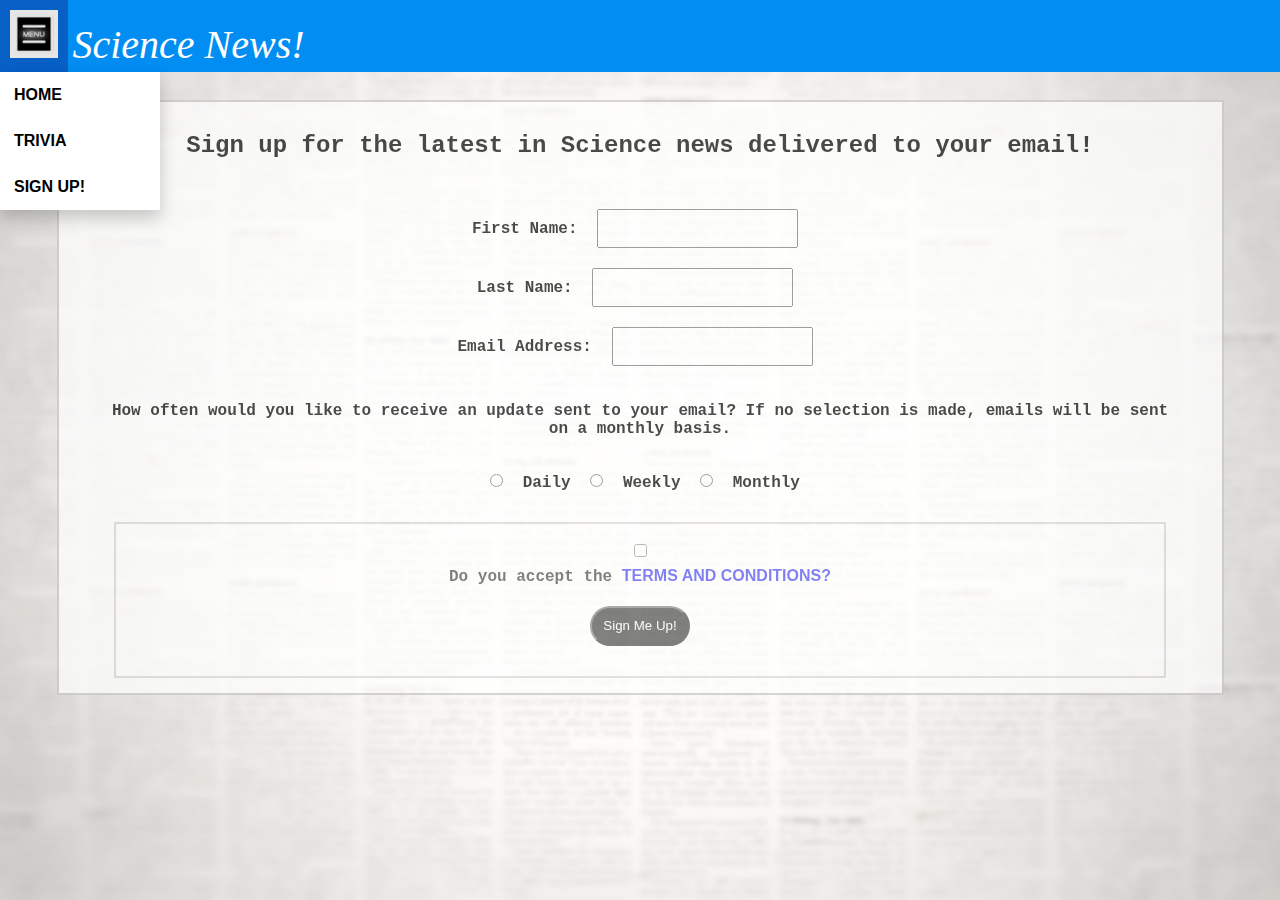
==== signup.html @ 5cc8b379 "Add trivia." ====
<!doctype html>
<html lang="en">

<head>
    <title>Science News Sign Up</title>
    <meta charset="utf-8" />
    <meta name="viewport" content="width=device-width, initial-scale=1">
    <link rel="stylesheet" href="index.css" />
    <link rel="icon" type="image/png" href="scienceicon.png">
    <script defer src="signup.js" type="text/javascript"></script>
</head>

<body>
    <header>
        <nav class="navbar">
            <div class="dropdown">
                <button class="dropbtn">
                    <i class="fa fa-caret-down"><img src="menuicon.jpg" class="icon" alt="Menu drop down" /></i>
                </button>
                <span>Science News!</span>
                <div class="dropdown-content">
                    <a href="index.html">Home</a>
                    <a href="trivia.html">Trivia</a>
                    <a href="signup.html">Sign up!</a>
                </div>
            </div>
        </nav>
    </header>
    <br>
    <div class="flexmain">
        <div class="flexcolumnform">
            <h2>Sign up for the latest in Science news delivered to your email!</h2>
            <div id="message">
                <form action="subscribe.php" method="post" id="subscription">
                    <div class="firstname">
                        <label for="first-name">First Name: </label>
                        <input type="text" name="first-name" id="first-name" required/>
                    </div>
                    <div class="lastname">
                        <label for="last-name">Last Name: </label>
                        <input type="text" name="last-name" id="last-name" required />
                    </div>
                    <div class="emailaddress">
                        <label for="email">Email Address: </label>
                        <input type="email" name="email" id="email" required/>
                    </div>
                    <div class="frequency">
                        <p class="formp">How often would you like to receive an update sent to your email? If no selection is made, emails will be sent on a monthly basis.</p>
                        <input type="radio" id="daily" name="frequency" value="daily" />
                        <label for="daily">Daily</label>
                        <input type="radio" id="weekly" name="frequency" value="weekly" />
                        <label for="weekly">Weekly</label>
                        <input type="radio" id="monthly" name="frequency" value="monthly" />
                        <label for="monthly">Monthly</label>
                    </div>
            </div>
            <div class="flexcolumnform">
                <input type="checkbox" id="acceptance" name="acceptance" required />
                <label>Do you accept the <a href=termsandconditions.html target="_BLANK">Terms and conditions?</a></label>
                <div>
                    <button type="submit" id="submitbutton" value="Sign Me Up!" />Sign Me Up!</button>
                </div>
            </div>
            </form>
        </div>
    </div>
    </div>
</body>

</html>
---- index.css ----
body {
    font-family: 'Courier New', Courier, monospace;
    color: black;
    margin: 0%;
    width: 100%;
    display: inline-block;
    font-size: 16px;
    background: url(backgroundimagenews.jpg) no-repeat center center fixed;
    -webkit-background-size: cover;
    -moz-background-size: cover;
    -o-background-size: cover;
    background-size: cover;
}

header {
    height: 5%;
}

h1,
h3 {
    text-align: center;
    font-weight: bolder;
}

span {
    color: white;
    text-align: center;
    font-family: Georgia, 'Times New Roman', Times, serif;
    font-style: oblique;
    font-size: 40px;
}

.icon {
    width: 3em;
    margin: 0;
    padding: 0;
    transform: rotate(90);
    filter: invert(30%);
    filter: brightness(90%);
}

.navbar {
    overflow: hidden;
    background-color: #028DF2;
    font-family: Arial;
}

.navbar a {
    font-size: 16px;
    color: white;
    text-align: center;
    padding: 12px 12px;
    text-decoration: none;
}

.dropdown {
    overflow: hidden;
}

.dropdown .dropbtn {
    font-size: 16px;
    border: none;
    outline: none;
    color: white;
    padding: 10px 10px;
    background-color: inherit;
    font-family: inherit;
    margin: 0;
}

.navbar a:hover,
.dropdown:hover .dropbtn {
    background-color: hsl(212, 94%, 40%);
}

.dropdown-content {
    display: none;
    position: absolute;
    background-color: white;
    min-width: 160px;
    box-shadow: 0px 8px 16px 0px rgba(0, 0, 0, 0.2);
    z-index: 1;
}

.dropdown-content a {
    float: none;
    color: black;
    padding: 14px 14px;
    text-decoration: none;
    display: block;
    text-align: left;
    font-size: 16px;
    font-weight: 900;
}

.dropdown-content a:hover {
    background-color: white;
}

.dropdown:hover .dropdown-content {
    display: block;
}

li {
    text-decoration: none;
}

nav:link,
a:link {
    text-decoration: none;
    text-transform: uppercase;
    font-family: Arial, Helvetica, sans-serif;
}

p>a:link {
    text-transform: lowercase;
}

a:visited {
    background-color: rgb(170, 166, 166);
    color: #035087;
}

.flexmain {
    display: flex;
    flex-direction: row;
    flex-wrap: wrap;
    justify-content: space-around;
    align-content: space-around;
    align-items: center;
    padding: 5px;
}

.flexcolumnsixty {
    display: flex;
    flex-wrap: wrap;
    flex-direction: column;
    justify-content: space-around;
    align-content: start;
    width: 60%;
    margin: 5px;
}

.flexcolumnthirty {
    display: flex;
    flex-wrap: wrap;
    flex-direction: column;
    justify-content: space-around;
    align-content: start;
    width: 40%;
    margin: 5px;
}

.flexrow {
    display: flex;
    flex-wrap: wrap;
    flex-direction: row;
    justify-content: center;
    align-content: center;
    text-align: center;
    width: 30%;
    background-color: rgb(46, 45, 45);
    border: solid 2px rgb(199, 197, 197);
    margin: 5px;
    font-weight: 800;
    padding: 10px;
    color: white;
    font-family: 'Trebuchet MS', 'Lucida Sans Unicode', 'Lucida Grande', 'Lucida Sans', Arial, sans-serif;
}

.flexrow>h2 {
    padding: 40px;
    color: white;
}

.flexrow>p {
    font-size: 20px;
    padding: 30px;
}

p>a:link {
    color: rgb(186, 186, 242);
    text-decoration: underline;
    font-family: 'Trebuchet MS', 'Lucida Sans Unicode', 'Lucida Grande', 'Lucida Sans', Arial, sans-serif;
}

.flexrow1,
.flexrow2,
.flexrow3,
.flexrow4 {
    display: flex;
    flex-wrap: wrap;
    flex-direction: row;
    justify-content: space-around;
    align-content: space-around;
    width: 100%;
    background-color: white;
    border: solid 2px rgb(93, 93, 93);
    margin: 5px;
    font-weight: 800;
    padding: 10px;
}

.flexcolumnform {
    display: flex;
    flex-wrap: wrap;
    flex-direction: column;
    align-items: center;
    width: 90%;
    background-color: white;
    filter: opacity(.7);
    border: solid 2px rgb(199, 197, 197);
    margin: 5px;
    font-weight: 800;
    padding: 10px;
}

p {
    padding: 10px;
}

.spinner {
    margin-top: 2em;
    margin-bottom: 2em;
    align-items: center;
    height: 10em;
}

.hidden {
    display: none;
}

img {
    width: 100%;
}

form,
input,
formp {
    padding: 10px;
    margin: 10px;
    text-align: center;
}

#submitbutton {
    width: 100px;
    height: 40px;
    border-radius: 50px;
    color: whitesmoke;
    background-color: black;
    margin: 20px;
}

#acceptance {
    background-color: red;
}

.scienceicon {
    width: 40px;
}
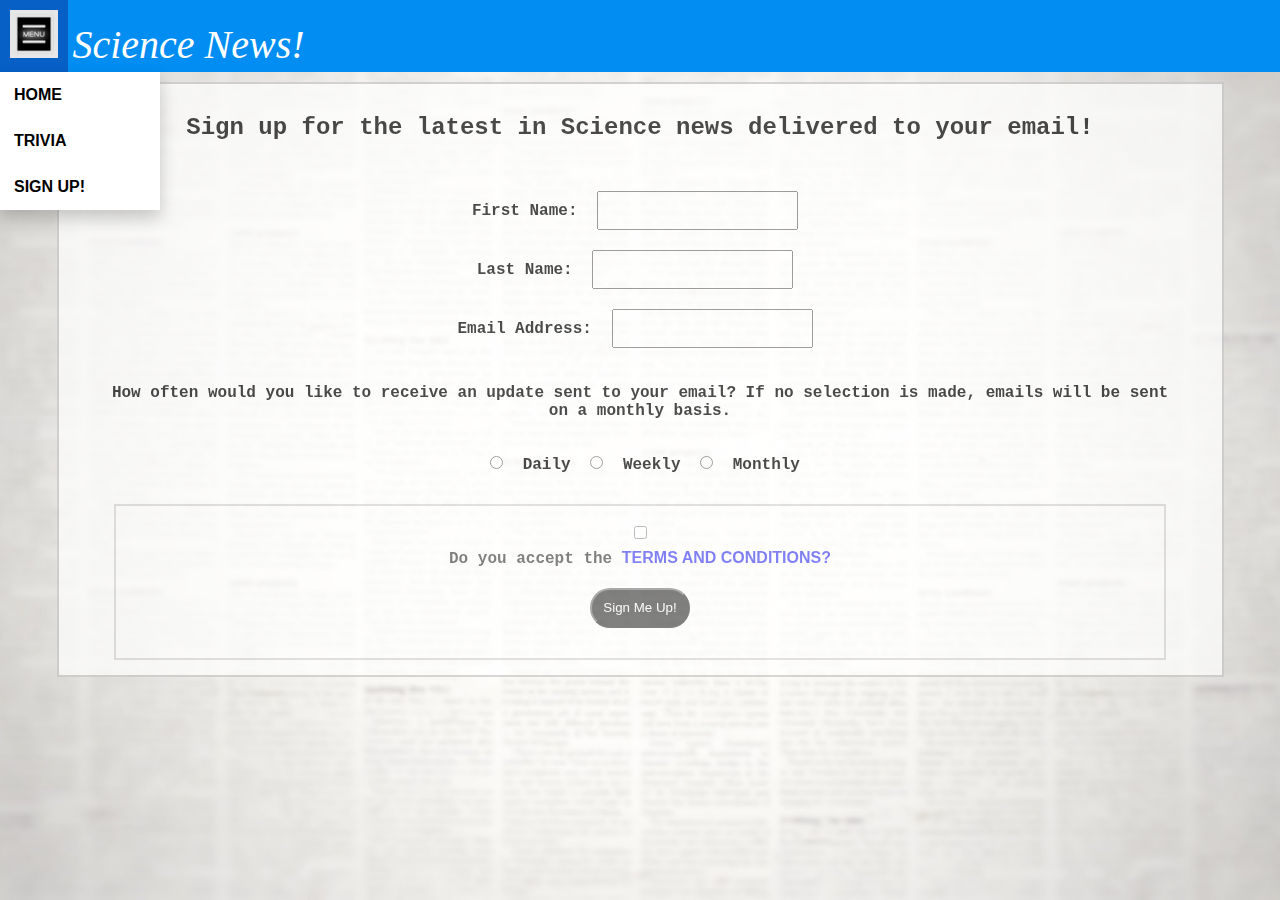
==== commit 7e14204b: "Add spinner code." ====
--- a/signup.html
+++ b/signup.html
@@ -26,45 +26,46 @@
             </div>
         </nav>
     </header>
-    <br>
-    <div class="flexmain">
-        <div class="flexcolumnform">
-            <h2>Sign up for the latest in Science news delivered to your email!</h2>
-            <div id="message">
-                <form action="subscribe.php" method="post" id="subscription">
-                    <div class="firstname">
-                        <label for="first-name">First Name: </label>
-                        <input type="text" name="first-name" id="first-name" required/>
+    <main>
+        <div class="flexmain">
+            <div class="flexcolumnform">
+                <h2>Sign up for the latest in Science news delivered to your email!</h2>
+                <div id="message">
+                    <form action="subscribe.php" method="post" id="subscription">
+                        <div class="firstname">
+                            <label for="first-name">First Name: </label>
+                            <input type="text" name="first-name" id="first-name" required/>
+                        </div>
+                        <div class="lastname">
+                            <label for="last-name">Last Name: </label>
+                            <input type="text" name="last-name" id="last-name" required />
+                        </div>
+                        <div class="emailaddress">
+                            <label for="email">Email Address: </label>
+                            <input type="email" name="email" id="email" required/>
+                        </div>
+                        <div class="frequency">
+                            <p class="formp">How often would you like to receive an update sent to your email? If no selection is made, emails will be sent on a monthly basis.</p>
+                            <input type="radio" id="daily" name="frequency" value="daily" />
+                            <label for="daily">Daily</label>
+                            <input type="radio" id="weekly" name="frequency" value="weekly" />
+                            <label for="weekly">Weekly</label>
+                            <input type="radio" id="monthly" name="frequency" value="monthly" />
+                            <label for="monthly">Monthly</label>
+                        </div>
+                </div>
+                <div class="flexcolumnform">
+                    <input type="checkbox" id="acceptance" name="acceptance" required />
+                    <label>Do you accept the <a href=termsandconditions.html target="_BLANK">Terms and conditions?</a></label>
+                    <div>
+                        <button type="submit" id="submitbutton" value="Sign Me Up!" />Sign Me Up!</button>
                     </div>
-                    <div class="lastname">
-                        <label for="last-name">Last Name: </label>
-                        <input type="text" name="last-name" id="last-name" required />
-                    </div>
-                    <div class="emailaddress">
-                        <label for="email">Email Address: </label>
-                        <input type="email" name="email" id="email" required/>
-                    </div>
-                    <div class="frequency">
-                        <p class="formp">How often would you like to receive an update sent to your email? If no selection is made, emails will be sent on a monthly basis.</p>
-                        <input type="radio" id="daily" name="frequency" value="daily" />
-                        <label for="daily">Daily</label>
-                        <input type="radio" id="weekly" name="frequency" value="weekly" />
-                        <label for="weekly">Weekly</label>
-                        <input type="radio" id="monthly" name="frequency" value="monthly" />
-                        <label for="monthly">Monthly</label>
-                    </div>
+                </div>
+                </form>
             </div>
-            <div class="flexcolumnform">
-                <input type="checkbox" id="acceptance" name="acceptance" required />
-                <label>Do you accept the <a href=termsandconditions.html target="_BLANK">Terms and conditions?</a></label>
-                <div>
-                    <button type="submit" id="submitbutton" value="Sign Me Up!" />Sign Me Up!</button>
-                </div>
-            </div>
-            </form>
         </div>
-    </div>
-    </div>
+        </div>
+    </main>
 </body>
 
 </html>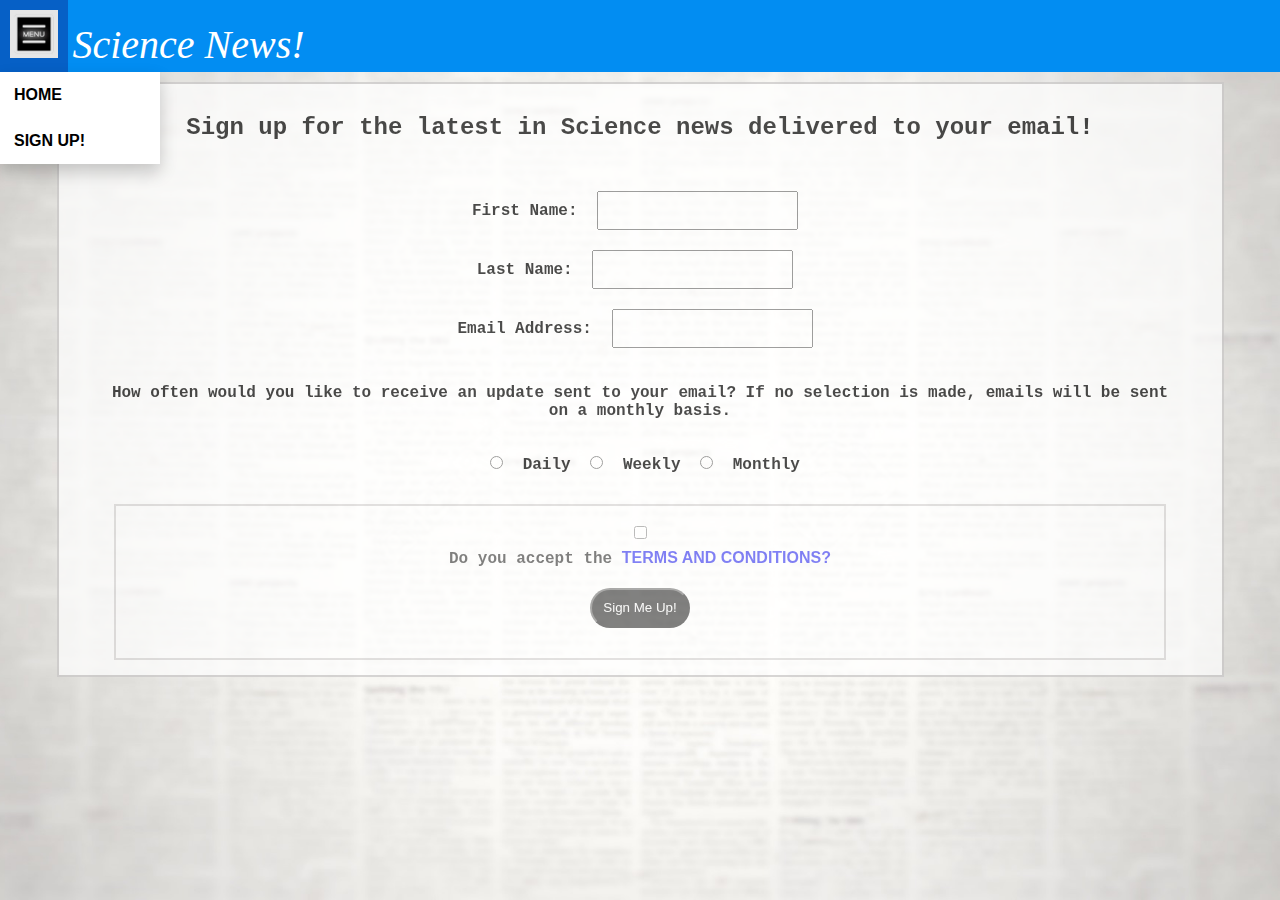
==== commit 7732f119: "Edit styles." ====
--- a/signup.html
+++ b/signup.html
@@ -20,7 +20,6 @@
                 <span>Science News!</span>
                 <div class="dropdown-content">
                     <a href="index.html">Home</a>
-                    <a href="trivia.html">Trivia</a>
                     <a href="signup.html">Sign up!</a>
                 </div>
             </div>
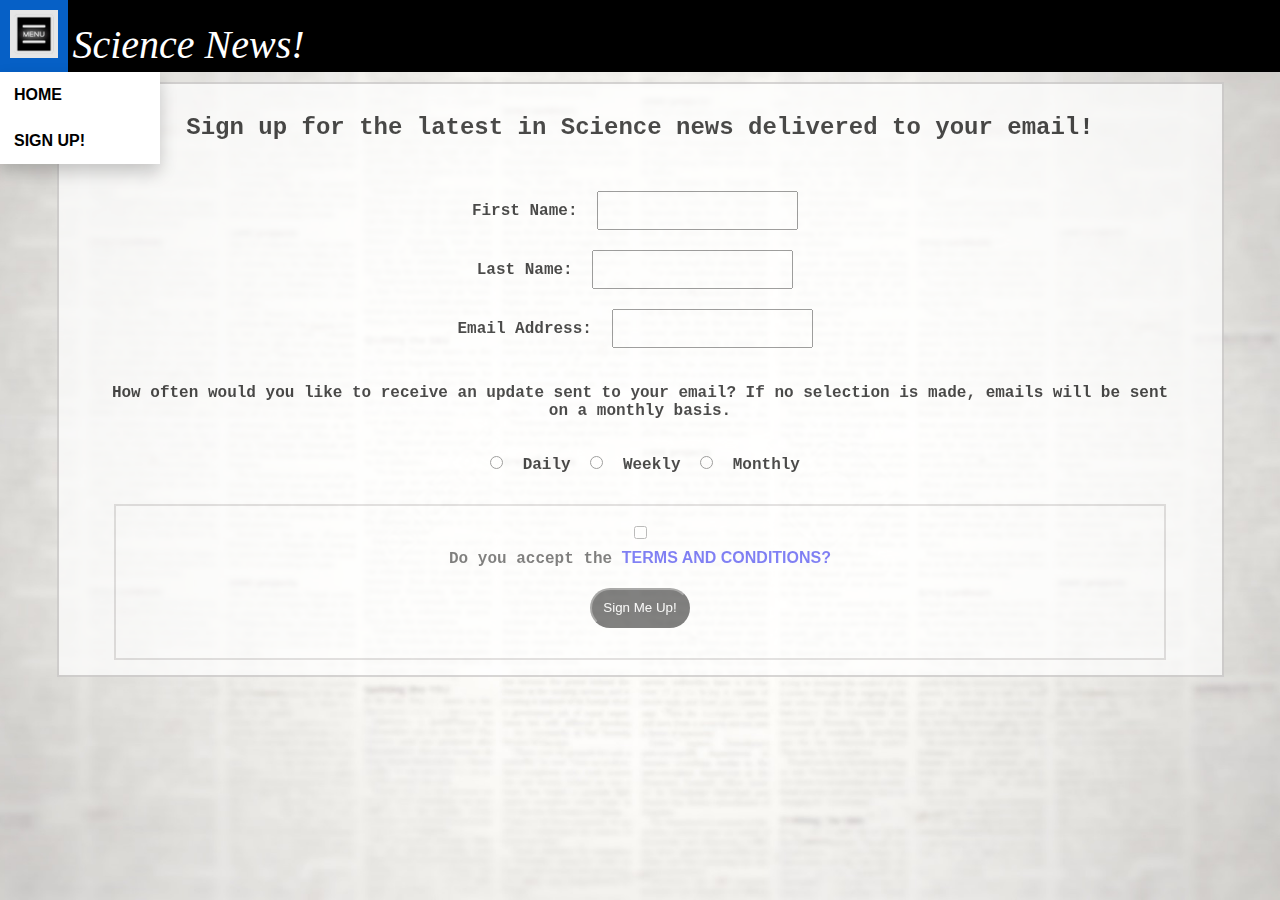
==== commit cb6e1c6b: "Fix some validation errors." ====
--- a/signup.html
+++ b/signup.html
@@ -7,7 +7,7 @@
     <meta name="viewport" content="width=device-width, initial-scale=1">
     <link rel="stylesheet" href="index.css" />
     <link rel="icon" type="image/png" href="scienceicon.png">
-    <script defer src="signup.js" type="text/javascript"></script>
+    <script defer src="signup.js"></script>
 </head>
 
 <body>
--- a/index.css
+++ b/index.css
@@ -41,7 +41,7 @@
 
 .navbar {
     overflow: hidden;
-    background-color: #028DF2;
+    background-color: black;
     font-family: Arial;
 }
 
@@ -223,7 +223,7 @@
     margin-top: 2em;
     margin-bottom: 2em;
     align-items: center;
-    height: 10em;
+    width: 200px;
 }
 
 .hidden {
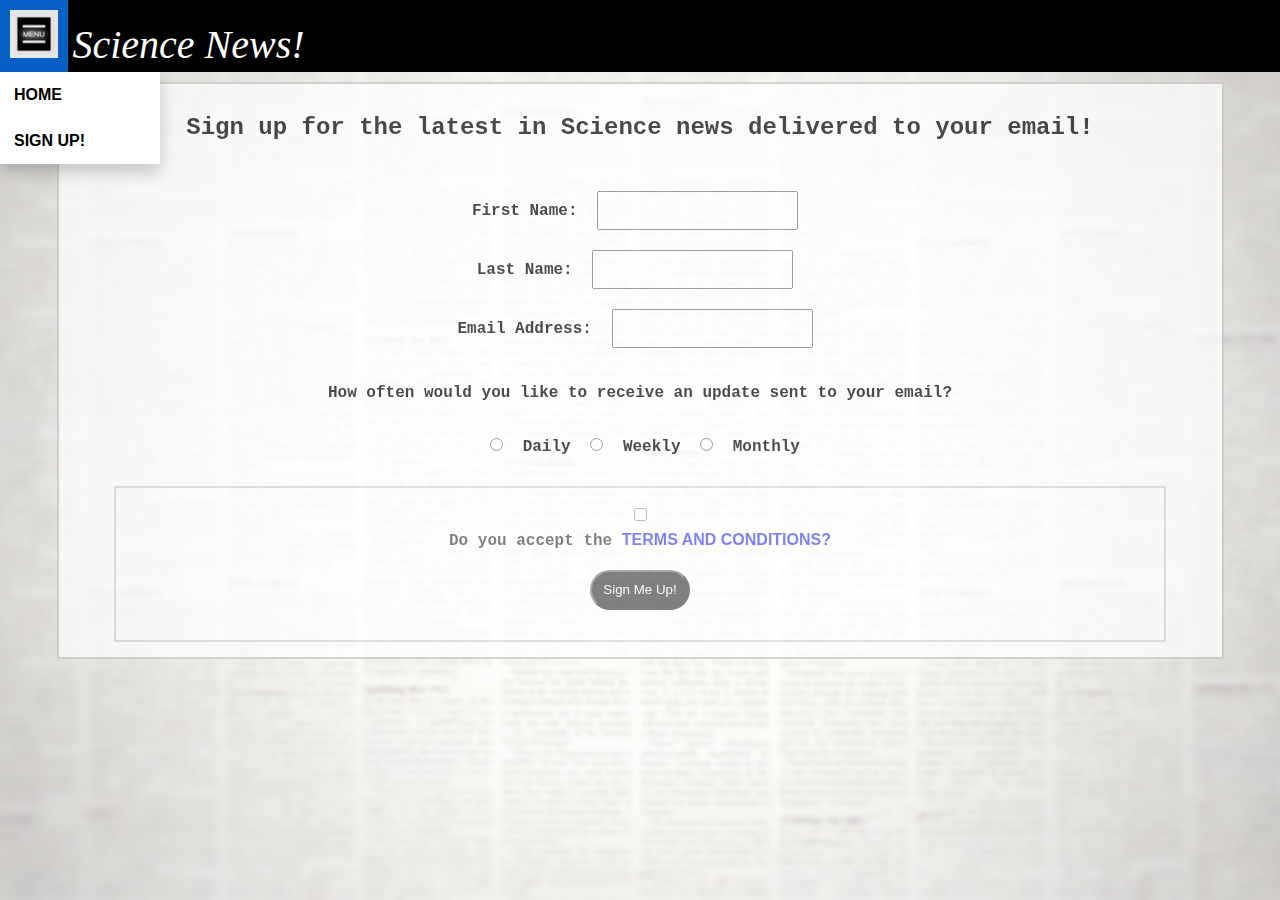
==== commit 55ba5e28: "Edit form text." ====
--- a/signup.html
+++ b/signup.html
@@ -44,8 +44,8 @@
                             <input type="email" name="email" id="email" required/>
                         </div>
                         <div class="frequency">
-                            <p class="formp">How often would you like to receive an update sent to your email? If no selection is made, emails will be sent on a monthly basis.</p>
-                            <input type="radio" id="daily" name="frequency" value="daily" />
+                            <p class="formp">How often would you like to receive an update sent to your email?</p>
+                            <input type="radio" id="daily" name="frequency" value="daily" required/>
                             <label for="daily">Daily</label>
                             <input type="radio" id="weekly" name="frequency" value="weekly" />
                             <label for="weekly">Weekly</label>
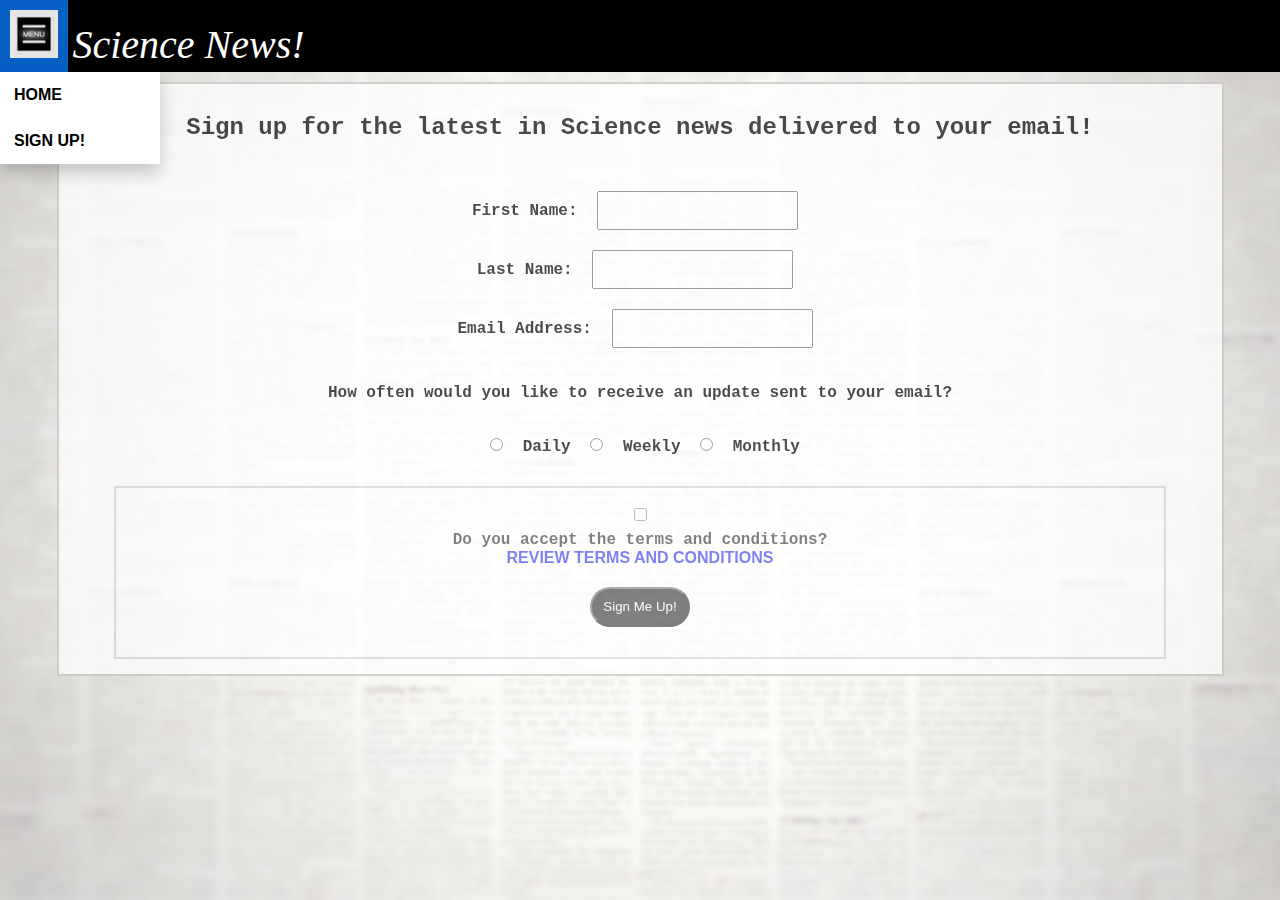
==== commit e96eb7a6: "Edit terms and conditions label." ====
--- a/signup.html
+++ b/signup.html
@@ -55,7 +55,8 @@
                 </div>
                 <div class="flexcolumnform">
                     <input type="checkbox" id="acceptance" name="acceptance" required />
-                    <label>Do you accept the <a href=termsandconditions.html target="_BLANK">Terms and conditions?</a></label>
+                    <label>Do you accept the terms and conditions?</label>
+                    <a href=termsandconditions.html target="_BLANK">Review Terms and Conditions</a>
                     <div>
                         <button type="submit" id="submitbutton" value="Sign Me Up!" />Sign Me Up!</button>
                     </div>
--- a/index.css
+++ b/index.css
@@ -137,7 +137,7 @@
     flex-direction: column;
     justify-content: space-around;
     align-content: start;
-    width: 60%;
+    width: 50%;
     margin: 5px;
 }
 
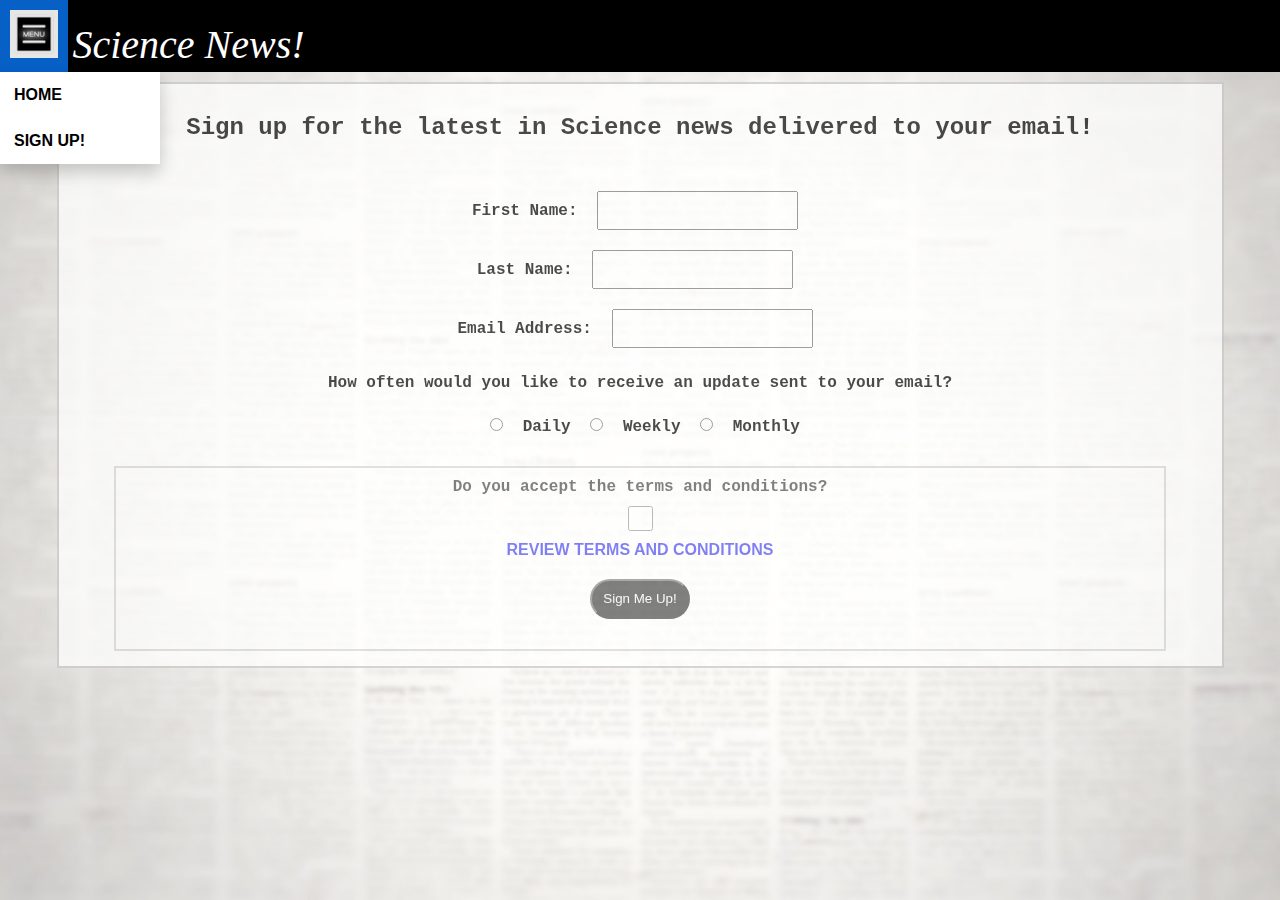
==== commit 6a560664: "Edit style." ====
--- a/signup.html
+++ b/signup.html
@@ -54,8 +54,8 @@
                         </div>
                 </div>
                 <div class="flexcolumnform">
+                    <label>Do you accept the terms and conditions?</label>
                     <input type="checkbox" id="acceptance" name="acceptance" required />
-                    <label>Do you accept the terms and conditions?</label>
                     <a href=termsandconditions.html target="_BLANK">Review Terms and Conditions</a>
                     <div>
                         <button type="submit" id="submitbutton" value="Sign Me Up!" />Sign Me Up!</button>
--- a/index.css
+++ b/index.css
@@ -118,7 +118,7 @@
 
 a:visited {
     background-color: rgb(170, 166, 166);
-    color: #035087;
+    color: #0d7fd1;
 }
 
 .flexmain {
@@ -147,7 +147,7 @@
     flex-direction: column;
     justify-content: space-around;
     align-content: start;
-    width: 40%;
+    width: 30%;
     margin: 5px;
 }
 
@@ -160,22 +160,25 @@
     text-align: center;
     width: 30%;
     background-color: rgb(46, 45, 45);
-    border: solid 2px rgb(199, 197, 197);
-    margin: 5px;
-    font-weight: 800;
+    border: ridge 5px white;
+    filter: drop-shadow(0 0.9rem 1.9rem rgba(0, 0, 0, 1.9));
+    margin: 5px;
+    font-weight: 500;
     padding: 10px;
     color: white;
     font-family: 'Trebuchet MS', 'Lucida Sans Unicode', 'Lucida Grande', 'Lucida Sans', Arial, sans-serif;
 }
 
 .flexrow>h2 {
-    padding: 40px;
+    padding-left: 30px;
+    padding-right: 30px;
     color: white;
 }
 
 .flexrow>p {
     font-size: 20px;
-    padding: 30px;
+    padding-left: 30px;
+    padding-right: 30px;
 }
 
 p>a:link {
@@ -195,10 +198,11 @@
     align-content: space-around;
     width: 100%;
     background-color: white;
-    border: solid 2px rgb(93, 93, 93);
     margin: 5px;
     font-weight: 800;
     padding: 10px;
+    border: solid 2px gray;
+    filter: drop-shadow(0 0.9rem 1.9rem rgba(0, 0, 0, 1.9));
 }
 
 .flexcolumnform {
@@ -216,14 +220,15 @@
 }
 
 p {
-    padding: 10px;
+    padding-left: 10em;
+    padding-right: 10em;
 }
 
 .spinner {
     margin-top: 2em;
     margin-bottom: 2em;
-    align-items: center;
-    width: 200px;
+    text-align: center;
+    width: 400px;
 }
 
 .hidden {
@@ -253,6 +258,10 @@
 
 #acceptance {
     background-color: red;
+    top: 0;
+    left: 0;
+    height: 25px;
+    width: 25px;
 }
 
 .scienceicon {
